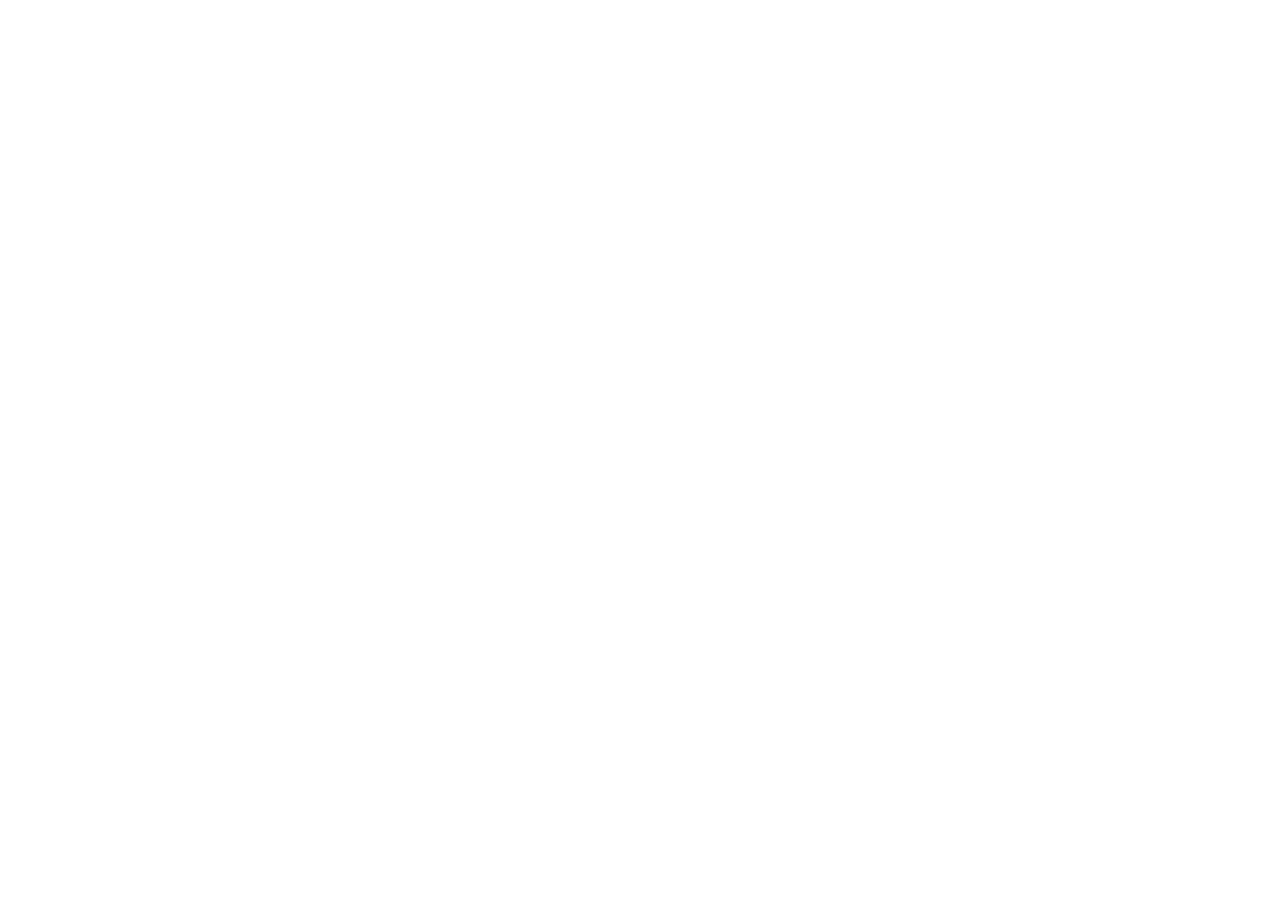
==== contact.html @ 8e91f56c "Added Contact HTML Page" ====
<!DOCTYPE html>
<html lang="en">
<head>
    <meta charset="UTF-8">
    <meta http-equiv="X-UA-Compatible" content="IE=edge">
    <meta name="viewport" content="width=device-width, initial-scale=1.0">
    <title>Document</title>
</head>
<body>
    
</body>
</html>
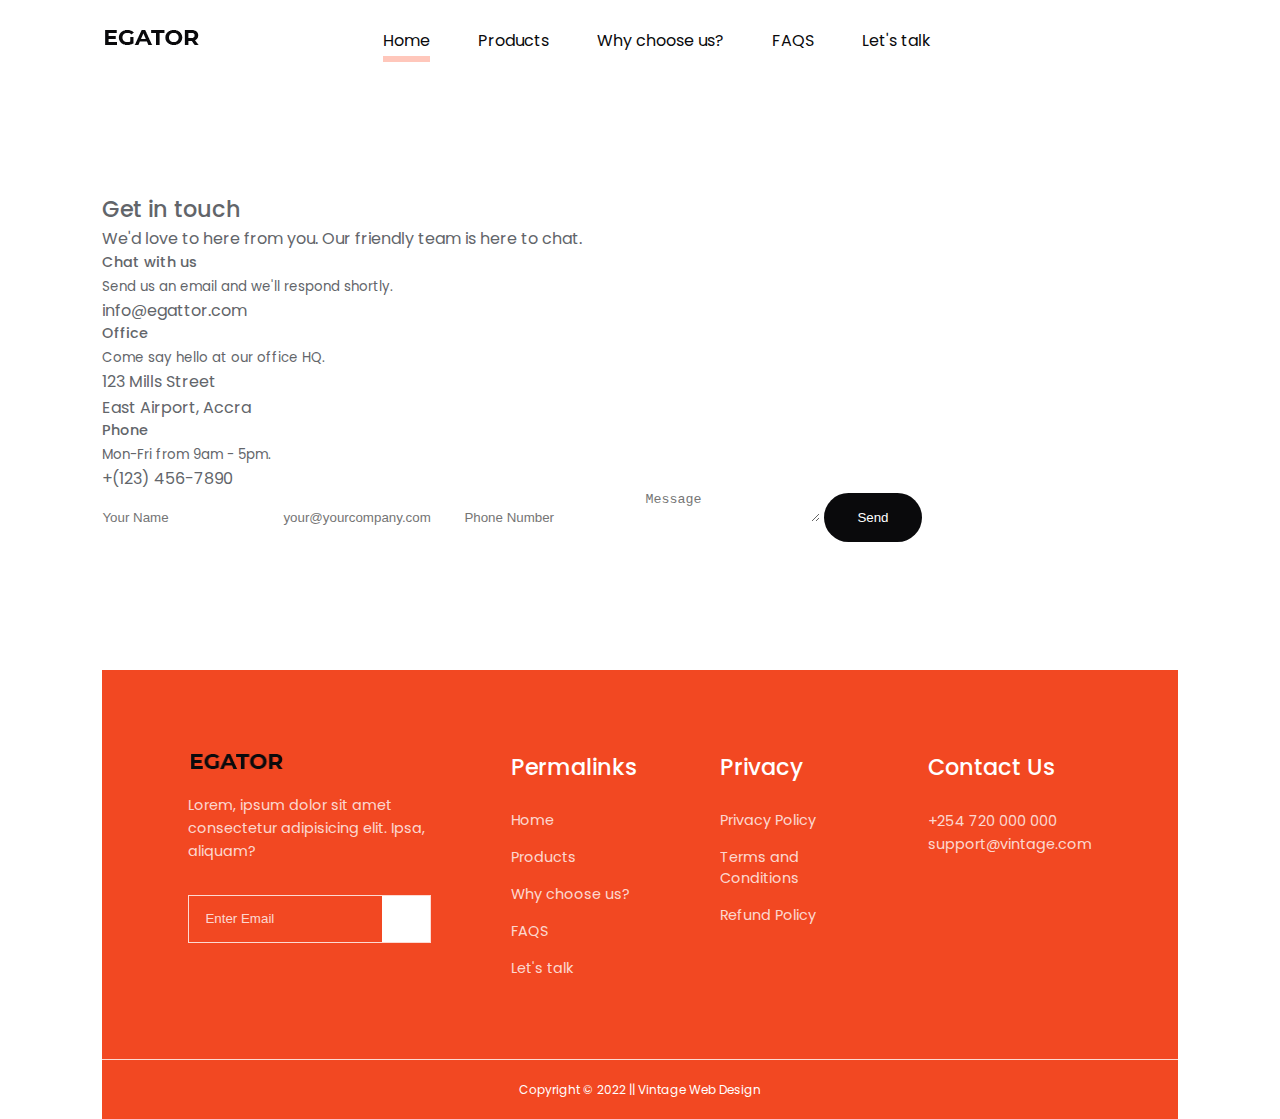
==== commit 80a8eab0: "Added Contact HTML Page" ====
--- a/contact.html
+++ b/contact.html
@@ -1,12 +1,157 @@
 <!DOCTYPE html>
 <html lang="en">
-<head>
-    <meta charset="UTF-8">
-    <meta http-equiv="X-UA-Compatible" content="IE=edge">
-    <meta name="viewport" content="width=device-width, initial-scale=1.0">
-    <title>Document</title>
-</head>
-<body>
+  <head>
+    <meta charset="UTF-8" />
+    <meta http-equiv="X-UA-Compatible" content="IE=edge" />
+    <meta name="viewport" content="width=device-width, initial-scale=1.0" />
+     <!-- ---ICONSCOUT--- -->
+     <link
+     rel="stylesheet"
+     href="https://unicons.iconscout.com/release/v2.1.6/css/unicons.css"
+   />
+   <!-- ------GOOGLE FONTS---- -->
+   <link rel="preconnect" href="https://fonts.googleapis.com" />
+   <link rel="preconnect" href="https://fonts.gstatic.com" crossorigin />
+   <link
+     href="https://fonts.googleapis.com/css2?family=Abhaya+Libre:wght@800&display=swap"
+     rel="stylesheet"
+   />
+   <link rel="preconnect" href="https://fonts.googleapis.com" />
+   <link rel="preconnect" href="https://fonts.gstatic.com" crossorigin />
+   <link
+     href="https://fonts.googleapis.com/css2?family=Poppins:wght@300;400;500;600;700&display=swap"
+     rel="stylesheet"
+   />
+    <title>Contacts</title>
+    <link rel="stylesheet" href="CSS/styles.css">
+    <link rel="stylesheet" href="CSS/contact.css">
+  </head>
+  <body>
+    <nav>
+      <div class="container">
+        <a href="index.html" class="logo"
+          ><img src="images/logo.png" alt=""
+        /></a>
+        <ul>
+          <li><a href="index.html" class="active">Home</a></li>
+          <li><a href="#products">Products</a></li>
+          <li><a href="#why-choose-us">Why choose us?</a></li>
+          <li><a href="faqs.html">FAQS</a></li>
+          <li><a href="contact.html">Let's talk</a></li>
+        </ul>
+        <div class="icons">
+          <a><i class="uil uil-search"></i></a>
+          <a><i class="uil uil-shopping-basket"></i></a>
+          <a><i class="uil uil-user"></i></a>
+        </div>
+        <button id="menu-btn"><i class="uil uil-bars"></i></button>
+        <button id="close-btn"><i class="uil uil-multiply"></i></button>
+      </div>
+    </nav>
+
+    <section id="contact">
+        <div class="container">
+                <aside>
+                    <h4>Get in touch</h4>
+                    <p>We'd love to here from you. Our friendly team is here to chat.</p>
     
-</body>
-</html>+                    <div class="info">
+                        <article>
+                            <span class="icon"><i class="uil uil-envelope"></i></span>
+                            <div class="details">
+                                <h5>Chat with us</h5>
+                                <small>Send us an email and we'll respond shortly.</small>
+                                <p>info@egattor.com</p>
+                            </div>
+                        </article>
+                        <article>
+                            <span class="icon"><i class="uil uil-map-marker"></i></span>
+                            <div class="details">
+                                <h5>Office</h5>
+                                <small>Come say hello at our office HQ.</small>
+                                <p>123 Mills Street</p>
+                                <p>East Airport, Accra</p>
+                            </div>
+                        </article>
+                        <article>
+                            <span class="icon"><i class="uil uil-phone"></i></span>
+                            <div class="details">
+                                <h5>Phone</h5>
+                                <small>Mon-Fri from 9am - 5pm.</small>
+                                <p>+(123) 456-7890</p>
+                            </div>
+                        </article>
+                    </div>
+                  </aside>
+
+            <form action="https://formspree.io/f/xdobolaz" method="POST">
+                <input type="text" name="Name" placeholder="Your Name" required>
+                <input type="email" name="Email Address" placeholder="your@yourcompany.com" required>
+                <input type="number" name="Phone Number" placeholder="Phone Number" required>
+                <textarea name="message" placeholder="Message" required></textarea>
+                <button type="submit" class="btn">Send</button>
+            </form>
+
+    <!-- FOOTER -->
+    <footer>
+        <div class="container">
+          <div class="f1">
+            <div class="logo">
+              <img src="images/logo.png" alt="" />
+            </div>
+            <p>
+              Lorem, ipsum dolor sit amet consectetur adipisicing elit. Ipsa,
+              aliquam?
+            </p>
+            <div class="subscribe">
+              <input type="email" placeholder="Enter Email" />
+              <button><i class="uil uil-arrow-right"></i></button>
+            </div>
+          </div>
+          <div class="f2">
+            <h4>Permalinks</h4>
+            <ul>
+              <li><a href="index.html">Home</a></li>
+              <li><a href="#products">Products</a></li>
+              <li><a href="#why-choose-us">Why choose us?</a></li>
+              <li><a href="faqs.html">FAQS</a></li>
+              <li><a href="contact.html">Let's talk</a></li>
+            </ul>
+          </div>
+          <div class="f3">
+            <h4>Privacy</h4>
+            <ul>
+              <li><a href="#">Privacy Policy</a></li>
+              <li><a href="#">Terms and Conditions</a></li>
+              <li><a href="#">Refund Policy</a></li>
+            </ul>
+          </div>
+          <div class="f4">
+            <h4>Contact Us</h4>
+            <p>+254 720 000 000 support@vintage.com</p>
+            <ul class="socials">
+              <li>
+                <a href="https://instagram.com" target="_blank"
+                  ><i class="uil uil-instagram-alt"></i
+                ></a>
+              </li>
+              <li>
+                <a href="https://facebook.com" target="_blank"
+                  ><i class="uil uil-facebook"></i
+                ></a>
+              </li>
+              <li>
+                <a href="https://twitter.com" target="_blank"
+                  ><i class="uil uil-twitter"></i
+                ></a>
+              </li>
+            </ul>
+          </div>
+        </div>
+        <div class="copyright">
+          <small>Copyright &copy 2022 || Vintage Web Design</small>
+        </div>
+      </footer>
+    <!-- <script src="JS/main.js"></script> -->
+  </body>
+</html>
--- a/CSS/styles.css
+++ b/CSS/styles.css
@@ -0,0 +1,773 @@
+:root {
+  --color-primary: #f24822;
+  --color-primary-variant: #ffc7bb;
+  --color-black: #0a0a0c;
+  --color-dark: #62656a;
+  --color-white: #fff;
+  --color-light: rgba(255, 255, 255, 0.8);
+
+  --width: 84%;
+  --mobile-width: 92%;
+}
+
+* {
+  margin: 0;
+  padding: 0;
+  outline: 0;
+  border: 0;
+  text-decoration: none;
+  list-style: none;
+  box-sizing: border-box;
+  scroll-behavior: smooth;
+}
+
+html {
+  scroll-behavior: smooth;
+}
+
+body {
+  font-family: "Poppins", sans-serif;
+  color: var(--color-dark);
+  background: var(--color-white);
+}
+
+.container {
+  width: var(--width);
+  margin: 0 auto;
+}
+
+img {
+  width: 100%;
+}
+
+a {
+  color: var(--color-black);
+  transition: all 300ms ease;
+}
+
+h1,
+h2,
+h3,
+h4,
+h5 {
+  color: var(--color-black);
+  font-family: "Abhaya Libre", serif;
+  font-weight: 800;
+}
+
+h1 {
+  font-size: 6rem;
+  letter-spacing: -0.4rem;
+  line-height: 0.8;
+}
+
+h2 {
+  font-size: 3.2rem;
+  letter-spacing: -0.2rem;
+}
+
+h3 {
+  font-size: 2rem;
+}
+
+h4,
+h5 {
+  font-size: 1.4rem;
+  font-family: "poppins", sans-serif;
+  font-weight: 500;
+  color: var(--color-dark);
+}
+
+h5 {
+  font-size: 0.9rem;
+}
+
+p {
+  line-height: 1.6;
+}
+
+.btn {
+  padding: 1rem 2rem;
+  border-radius: 3rem;
+  font-weight: 500;
+  background: var(--color-black);
+  color: var(--color-white);
+  border: 1px solid transparent;
+  cursor: pointer;
+  transition: all 300ms ease;
+}
+
+.btn:hover {
+  background: var(--color-white);
+  color: var(--color-black);
+  border: 1px solid var(--color-black);
+}
+
+.btn-primary {
+  background: var(--color-primary);
+  color: var(--color-white);
+}
+
+section {
+  max-width: 100vw;
+  padding: 12rem 0 0;
+}
+
+/* ------NAVBAR------- */
+nav {
+  width: 100vw;
+  height: 5rem;
+  display: grid;
+  place-items: center;
+  position: fixed;
+  z-index: 2;
+  background: #fff;
+  /* box-shadow: 0 1rem 1rem rgba(0,0,0,0.1); */
+}
+.window-scroll{
+  background: var(--color-primary);
+  box-shadow: 0 1rem 1rem rgba(0,0,0,0.1);
+}
+nav button {
+  display: none;
+}
+nav .container {
+  display: flex;
+  justify-content: space-between;
+  align-items: center;
+}
+nav .container ul {
+  display: flex;
+  gap: 3rem;
+}
+nav .container ul a {
+  padding: 0 0 0.3rem;
+}
+nav .container ul a.active{
+  border-bottom: 6px solid var(--color-primary-variant);
+}
+nav .container ul a:hover{
+  color: var(--color-primary-variant);
+}
+nav .icons{
+  display: flex;
+  gap: 2rem;
+  font-size: 1.2rem;
+}
+
+
+/* ----------HEADER------- */
+header{
+  background: url(../images/hvector.png) no-repeat center center/cover;
+  height: 100vh;
+  max-width: 100vw;
+  position: relative;
+  top: 5rem;
+  display: grid;
+  place-items: center;
+}
+header .container{
+  display: grid;
+  grid-template-columns: 30rem auto 17rem;
+  align-items: center;
+  max-height: 100%;
+  margin-top: -3%;
+}
+header .container .info .delivery{
+  background: var(--color-primary-variant);
+  width: max-content;
+  padding: 0.5rem 2rem;
+  border-radius: 2rem;
+  color: var(--color-black);
+  margin-bottom: 1.5rem;
+}
+header .container .info .delivery i {
+  display: inline-block;
+  transform: rotateY(180deg);
+  margin-left: 1rem;
+}
+header .container .info p{
+  font-size: 1.3rem;
+  font-weight: 500;
+  margin: 1rem 0 2rem;
+}
+header .container .info .cta{
+  display: flex;
+  align-items: center;
+}
+header .container .info .cta img{
+  width: 3.6rem;
+  transition: all 300ms ease;
+}
+header .container .info .cta a:last-child{
+  display: flex;
+  align-items: center;
+  gap: 1rem;
+  margin-left: 1.4rem;
+  color: var(--color-black);
+  font-weight: 500;
+}
+header .container .info .cta a:last-child:hover{
+  color:var(--color-dark);
+}
+header .container .info .cta a:last-child:hover img{
+  filter: saturate(0);
+}
+
+/* -----COMMERCIAL------ */
+section#commercial{
+  background: var(--color-primary-variant);
+  width: 100vw;
+  height: 100vh;
+  position: fixed;
+  top: 0;
+  left: 0;
+  z-index: 10;
+  padding: 0;
+  display: grid;
+  place-items: center;
+  display: none;
+}
+section#commercial .container{
+  width: 74%;
+  box-shadow: 0 2rem 3rem rgba(0, 0, 0, 0.5);
+}
+section#commercial .container video{
+  width: 100%;
+}
+
+/* ------PRODUCTS------ */
+section#products .container{
+  width: 56%;
+}
+section#products .container > h2,
+section#products .container > p{
+  text-align: center;
+}
+section#products article{
+  display: grid;
+  grid-template-columns: repeat(2, 1fr);
+  align-items: center;
+  margin-top: 5rem;
+}
+section#products article p{
+  margin: 1.5rem 0 1rem;
+}
+section#products article:last-child{
+  grid-template-columns: 60% 40%;
+}
+section#products article:last-child .image{
+  margin-right: -8rem;
+}
+section#products a:hover{
+  text-decoration: underline;
+}
+
+/* --------WHY CHOOSE US ------- */
+section#why-choose-us .container .head{
+  display: flex;
+  justify-content: space-between;
+}
+section#why-choose-us .container .head .left h4{
+  font-style: italic;
+}
+section#why-choose-us .container .head .right{
+  display: flex;
+  gap: 2rem;
+  width: 16rem;
+}
+section#why-choose-us .container .head .right .image{
+  width: 8rem;
+}
+section#why-choose-us .container .head .right h4{
+  margin-top: 1rem;
+  color: var(--color-black);
+  font-weight: 700;
+}
+section#why-choose-us .container article{
+  display: grid;
+  grid-template-columns: repeat(2, 1fr);
+  align-items: center;
+  gap: 3rem;
+  margin-top: 6rem;
+}
+section#why-choose-us .container article h4{
+margin-bottom: 1.4rem;
+color: var(--color-black);
+font-weight: 700;
+}
+section#why-choose-us .container article p{
+  margin-bottom: 1rem;
+}
+section#why-choose-us .container article a{
+  display: inline-block;
+  margin-top: 1rem;
+}
+section#why-choose-us .container article a img{
+  width: 8rem;
+  transition: all 300ms ease;
+}
+
+section#why-choose-us .container article a:hover img{
+  filter: saturate(0);
+}
+
+/* ------TRUSTED CLIENTS----- */
+section#trusted-clients h4{
+  text-align: center;
+  text-transform: uppercase;
+  font-size: 1rem;
+  font-weight: 700;
+}
+section#trusted-clients .clients{
+  display: flex;
+  align-items: center;
+  justify-content: space-between;
+  margin-top: 4rem;
+}
+/* --------TESTIMONIALS-------- */
+.swiper {
+  width: var(--width);
+  height: 100%;
+  margin-top: 12rem;
+}
+
+.swiper-wrapper {
+  width: var(--width);
+  margin-bottom: 3rem;
+}
+
+.swiper-slide {
+  display: flex;
+  align-items: center;
+  gap: 5rem;
+}
+
+.swiper-slide .details h4 {
+  color: var(--color-primary);
+  font-size: 1rem;
+}
+
+.swiper-slide .details h2 {
+  margin: 1rem 0;
+}
+
+.swiper-slide .details p {
+  margin-bottom: 1rem;
+}
+
+.swiper-slide .details h5 {
+  color: var(--color-black);
+  font-size: 1.3rem;
+  font-family: "Abhaya Libre", serif;
+  font-weight: 800;
+  margin: 1.6rem 0 0.4rem;
+}
+
+.swiper-pagination-bullet{
+  background: var(--color-primary);
+}
+
+/* -----FAQS------ */
+section#faqs h2{
+  text-align: center;
+  margin-bottom: 5rem;
+}
+section#faqs .content{
+  display: grid;
+  grid-template-columns: repeat(2, 1fr);
+  gap: 1rem;
+}
+section#faqs article{
+  padding: 2rem;
+  border-radius: 0.5rem;
+  display: flex;
+  gap: 1.4rem;
+  height: fit-content;
+  background: var(--color-primary);
+  cursor: pointer;
+}
+section#faqs .content article h4{
+  color: #fff;
+  font-size: 1rem;
+}
+section#faqs .content article i{
+  color: #fff;
+  font-size: 1.2rem;
+}
+section#faqs .content article p {
+  margin-top: 1rem;
+  color: var(--color-light);
+  display: none;
+}
+section#faqs .content article.open p{
+  display: block;
+}
+section#faqs a.btn{
+  display: block;
+  margin: 1.6rem auto 0;
+  width: 12rem;
+  text-align: center;
+}
+
+/* -----CTA---- */
+section#cta .container{
+  background: var(--color-primary);
+  display: flex;
+  justify-content: space-between;
+  align-items: center;
+  padding: 2rem 5rem;
+  border-radius: 2rem;
+  position: relative;
+  height: 20rem;
+}
+section#cta .container .info{
+  width: 26rem;
+}
+section#cta .container .info h3{
+  margin-bottom: 1rem;
+  color: var(--color-white);
+}
+section#cta .container .info p{
+  color: var(--color-light);
+}
+section#cta .container .image{
+  position: absolute;
+  top: -4rem;
+  right: 35%;
+}
+section#cta .container .btn{
+  align-self: flex-end;
+}
+
+/* -----FOOTER---- */
+footer{
+  background: var(--color-primary);
+  margin-top: 8rem;
+  padding-top: 5rem;
+  font-size: 0.9rem;
+  color: var(--color-light);
+}
+footer .container{
+  display: grid;
+  grid-template-columns: repeat(4, 1fr);
+  gap: 5rem;
+  justify-content: space-between;
+}
+footer .container h4 {
+  color: var(--color-white);
+  margin-bottom: 1.6rem;
+}
+footer .container .f1 .logo{
+  width: 6rem;
+}
+footer .container .f1 p{
+  margin: 1rem 0 2rem;
+}
+footer .container .f1 .subscribe{
+  border: 1px solid var(--color-light);
+  display: flex;
+  align-items: center;
+  justify-content: space-between;
+  height: 3rem;
+}
+footer .container .f1 .subscribe input{
+  background: transparent;
+  color: var(--color-white);
+  margin-left: 1rem;
+
+}
+footer .container .f1 .subscribe input::placeholder{
+  color: var(--color-light);
+}
+footer .container .f1 .subscribe button{
+  background: var(--color-white);
+  color: var(--color-black);
+  transition: all 300ms ease;
+  width: 3rem;
+  height: 100%;
+  font-size: 1.3rem;
+}
+footer .container .f1 .subscribe button:hover{
+  background: var(--color-light);
+  color: var(--color-primary);
+  cursor: pointer;
+}
+footer .container ul li{
+  margin-bottom: 1rem;
+}
+footer .container ul li a{
+  color: var(--color-light);
+}
+footer .container ul li a:hover{
+  color: var(--color-white);
+  text-decoration: underline;
+}
+footer .container .f4 p{
+  margin-bottom: 1.6rem;
+}
+footer .container .socials{
+  display: flex;
+  gap: 1rem;
+  font-size: 1.4rem;
+}
+footer .copyright{
+  text-align: center;
+  margin-top: 4rem;
+  padding: 1.2rem 0;
+  color: var(--color-white);
+  border-top: 1px solid var(--color-light);
+}
+
+
+/* ----------MEDIA QUAERIES (TABLETS)---------- */
+@media screen and (max-width: 1024px){
+  h1{
+    font-size: 4.4rem;
+    letter-spacing: 1px;
+  }
+  h2{
+    font-size: 2.7rem;
+    letter-spacing: -1px;
+  }
+  h3{
+    font-size: 2.2rem;
+  }
+  h4{
+    font-size: 1.2rem;
+  }
+  h5{
+    font-size: 0.9rem;
+  }
+  p{
+    line-height: 1.6rem;
+    font-size: 0.9rem ;
+  }
+  .container{
+    width: var(--mobile-width);
+  }
+  section{
+    overflow-x: hidden;
+  }
+
+  /* ---------NAVBAR---- */
+  nav .container{
+    width: 100%;
+  }
+  nav .container .logo{
+    margin-left: 1rem;
+  }
+  nav .container ul{
+    position: fixed;
+    top: 0;
+    left: 0;
+    flex-direction: column;
+    width: 16rem;
+    height: 100vh;
+    background: var(--color-primary);
+    box-shadow: 1rem 0 2rem rgba(0,0,0,0.2);
+    z-index: 3;
+    display: none;
+  }
+  nav .container ul li{
+    height: 4.6rem;
+    display: flex;
+    align-items: center;
+  }
+  nav .container ul li a{
+    width: 100%;
+    padding: 0 0 1rem 2rem;
+  }
+  nav .container ul li a:hover{
+    padding-left: 3rem;
+  }
+  nav button{
+    display: inline-block;
+    cursor: pointer;
+    background: transparent;
+    color: var(--color-black);
+    margin-right: 2rem;
+    font-size: 1.6rem;
+  }
+  nav button#close-btn{
+    display: none;
+  }
+
+  /* ------HEADER------ */
+
+  header{
+    top: 7rem;
+    height: 100%;
+  }
+  header .container{
+    grid-template-columns: repeat(2, 1fr);
+    gap: 0;
+    margin-top: 0;
+  }
+  header .container .details{
+    display: none;
+  }
+
+  /* ----PRODUCTS---- */
+  section#products .container{
+    width: var(--mobile-width);
+  }
+  /* -----FAQS---- */
+  section#faqs h2{
+    margin-bottom: 3rem;
+  }
+  section#faqs .content{
+    grid-template-columns: 1fr;
+  }
+  section#faqs .content article{
+    padding: 1.5rem;
+  }
+  /* -----CTA------ */
+  section#cta .container{
+    padding:4rem 2rem;
+  }
+  section#cta .info{
+    width: 56%;
+    align-self: flex-start;
+  }
+  section#cta .image{
+    position: absolute;
+    right: 11rem;
+  }
+  section#cta .container .btn{
+    z-index: 1;
+  }
+  footer .container{
+    grid-template-columns: repeat(2, 1fr);
+  }
+}
+
+/* -------MEDIA QUERY (MOBILE)------ */
+@media screen and (max-width: 600px){
+  h1{
+    font-size: 3.4rem;
+  }
+  h2{
+    font-size: 2.4rem;
+  }
+  h3{
+    font-size: 1.6rem;
+  }
+  h4{
+    font-size: 0.96rem;
+  }
+  h5{
+    font-size: 02.7rem;
+  }
+  p{
+    font-size: 0.84rem;
+  }
+  section{
+    padding-top: 8rem;
+  }
+  /* ----NAVBAR------ */
+  nav .container .icons{
+    gap: 1rem;
+  }
+  /* ----HEADER------- */
+  header .container{
+    grid-template-columns: 1fr;
+    text-align: center;
+
+  }
+  header .delivery {
+    display: none;
+  }
+  header .container .info p{
+    font-size: 1rem;
+  }
+  header .container .cta{
+    flex-direction: column;
+    margin-top: 1.4rem;
+    gap: 1rem;
+  }
+  header .container .header-img{
+    grid-row: 1;
+    width: 60vw;
+    margin: 0 auto;
+  }
+
+  /* ----COMMERCIAL---- */
+  section#commercial .container{
+    width: var(--mobile-width);
+    margin: 0 auto;
+  }
+  /* ---PRODUCTS----- */
+
+  section#products{
+    margin-top: 4rem;
+  }
+  section#products .container article{
+    grid-template-columns: 1fr;
+    text-align: center;
+    gap: 1.4rem;
+  }
+  section#products .container article p{
+    margin: 1rem 0;
+  }
+  section#products .container article .image{
+    width: 100%;
+    padding-left: 5rem;
+  }
+
+  /* ------WHY CHOOSE US---- */
+  section#why-choose-us .container .head .right{
+    display: none;
+  }
+  section#why-choose-us .container article{
+    grid-template-columns: 1fr;
+    gap: 1rem;
+    text-align: center;
+  }
+  /* ------trusted clients--- */
+  section#trusted-clients{
+    display: none;
+  }
+  /* ------TESTIMONIALS----- */
+  .swiper-slide{
+    flex-direction: column;
+    gap: 2rem;
+  }
+
+  /* ----CTA----- */
+  section#cta .container{
+    flex-direction: column;
+    height: fit-content;
+    padding: 2rem;
+  }
+  section#cta .container .info{
+    width: 100%;
+  }
+  section#cta .info h3{
+    font-size: 2.3rem;
+  }
+  section#cta .container .info p{
+    font-size: 1rem;
+  }
+  section#cta .container .image{
+    position: relative;
+    top: 2rem;
+    right: 30%;
+  }
+  /* ---FOOTER--- */
+  footer .container{
+    grid-template-columns: 1fr;
+    gap: 3rem;
+    text-align: center;
+  }
+  footer .container .logo{
+    margin: 0 auto;
+  }
+  footer .socials {
+    justify-content: center;
+  }
+  footer .socials i{
+    font-size: 1.5rem;
+  }
+
+}
